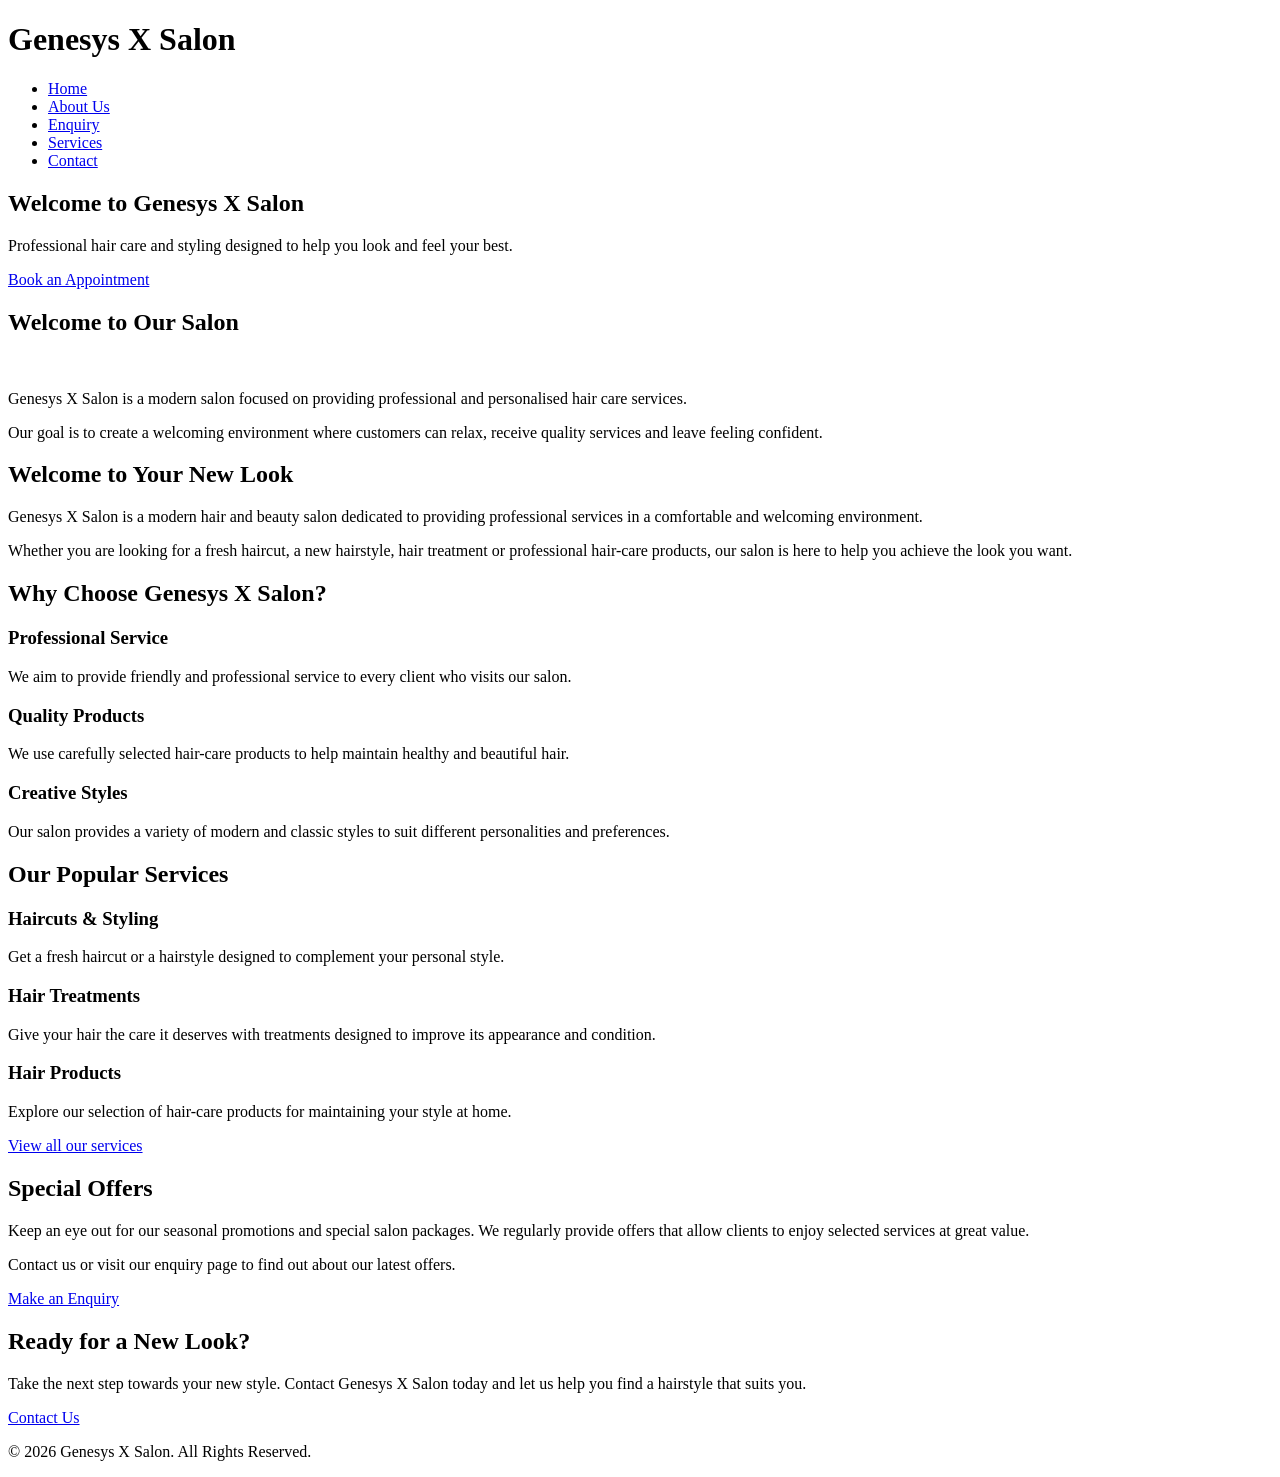
==== Index.html @ 8d03131c "final changes" ====
<!DOCTYPE html>
<html lang="en">

<head>
    <meta charset="UTF-8">

    <!-- Makes the website responsive -->
    <meta name="viewport" content="width=device-width, initial-scale=1.0">

    <title>Genesys X Salon | Home</title>

    <!-- Connect CSS -->
    <link rel="stylesheet" href="css/style.css">

</head>

<body>

    <!-- Header -->
    <header>
        <div class="header-container">

            <h1>Genesys X Salon</h1>

            <!-- Navigation -->
            <nav>
                <ul>
                    <li><a href="index.html">Home</a></li>
                    <li><a href="about-us.html">About Us</a></li>
                    <li><a href="enquiry.html">Enquiry</a></li>
                    <li><a href="services.html">Services</a></li>
                    <li><a href="contact.html">Contact</a></li>
                </ul>
            </nav>

        </div>
    </header>


    <main>

        <!-- Hero section -->
        <section class="hero">

            <div class="hero-content">

                <h2>Welcome to Genesys X Salon</h2>

                <p>
                    Professional hair care and styling
                    designed to help you look and feel your best.
                </p>

                <a href="enquiry.html" class="btn">
                    Book an Appointment
                </a>

            </div>

        </section>


        <!-- Salon introduction -->
        <section>

            <h2>Welcome to Our Salon</h2>

            <!-- RESPONSIVE IMAGE -->
            <img
                src="images/adam-winger-VjRpkGtS55w-unsplash-medium.jpg"
                srcset="
                    images/adam-winger-VjRpkGtS55w-unsplash-small.jpg 480w,
                    images/adam-winger-VjRpkGtS55w-unsplash-medium.jpg 768w,
                    images/adam-winger-VjRpkGtS55w-unsplash-large.jpg 1200w
                "
                sizes="
                    (max-width: 480px) 100vw,
                    (max-width: 768px) 90vw,
                    1200px
                "
                alt="Genesys-Salon"
                class="responsive-image">

            <p>
                Genesys X Salon is a modern salon focused on providing
                professional and personalised hair care services.
            </p>

            <p>
                Our goal is to create a welcoming environment where
                customers can relax, receive quality services and leave
                feeling confident.
            </p>

        </section>

         <!-- Introduction section -->
        <section>
            <div class="container">

                <h2>Welcome to Your New Look</h2>

                <p>
                    Genesys X Salon is a modern hair and beauty salon dedicated
                    to providing professional services in a comfortable and
                    welcoming environment.
                </p>

                <p>
                    Whether you are looking for a fresh haircut, a new hairstyle,
                    hair treatment or professional hair-care products, our salon
                    is here to help you achieve the look you want.
                </p>

            </div>
        </section>


        <!-- Why choose us section -->
        <section>
            <div class="container">

                <h2>Why Choose Genesys X Salon?</h2>

                <div class="card-container">

                    <article class="card">
                        <h3>Professional Service</h3>
                        <p>
                            We aim to provide friendly and professional service
                            to every client who visits our salon.
                        </p>
                    </article>

                    <article class="card">
                        <h3>Quality Products</h3>
                        <p>
                            We use carefully selected hair-care products to
                            help maintain healthy and beautiful hair.
                        </p>
                    </article>

                    <article class="card">
                        <h3>Creative Styles</h3>
                        <p>
                            Our salon provides a variety of modern and classic
                            styles to suit different personalities and preferences.
                        </p>
                    </article>

                </div>

            </div>
        </section>


        <!-- Services overview -->
        <section>
            <div class="container">

                <h2>Our Popular Services</h2>

                <div class="services-grid">

                    <div class="card">
                        <h3>Haircuts & Styling</h3>
                        <p>
                            Get a fresh haircut or a hairstyle designed to
                            complement your personal style.
                        </p>
                    </div>

                    <div class="card">
                        <h3>Hair Treatments</h3>
                        <p>
                            Give your hair the care it deserves with treatments
                            designed to improve its appearance and condition.
                        </p>
                    </div>

                    <div class="card">
                        <h3>Hair Products</h3>
                        <p>
                            Explore our selection of hair-care products for
                            maintaining your style at home.
                        </p>
                    </div>

                </div>

                <p>
                    <a href="services.html">View all our services</a>
                </p>

            </div>
        </section>


        <!-- Special offers -->
        <section>
            <div class="container">

                <h2>Special Offers</h2>

                <p>
                    Keep an eye out for our seasonal promotions and special
                    salon packages. We regularly provide offers that allow
                    clients to enjoy selected services at great value.
                </p>

                <p>
                    Contact us or visit our enquiry page to find out about
                    our latest offers.
                </p>

                <a href="enquiry.html" class="button">
                    Make an Enquiry
                </a>

            </div>
        </section>


        <!-- Call to action -->
        <section>
            <div class="container">

                <h2>Ready for a New Look?</h2>

                <p>
                    Take the next step towards your new style. Contact
                    Genesys X Salon today and let us help you find a
                    hairstyle that suits you.
                </p>

                <a href="contact.html" class="button">
                    Contact Us
                </a>

            </div>
        </section>

    </main>


    <!-- Footer -->
    <footer>
        <p>&copy; 2026 Genesys X Salon. All Rights Reserved.</p>
    </footer>

</body>
</html>
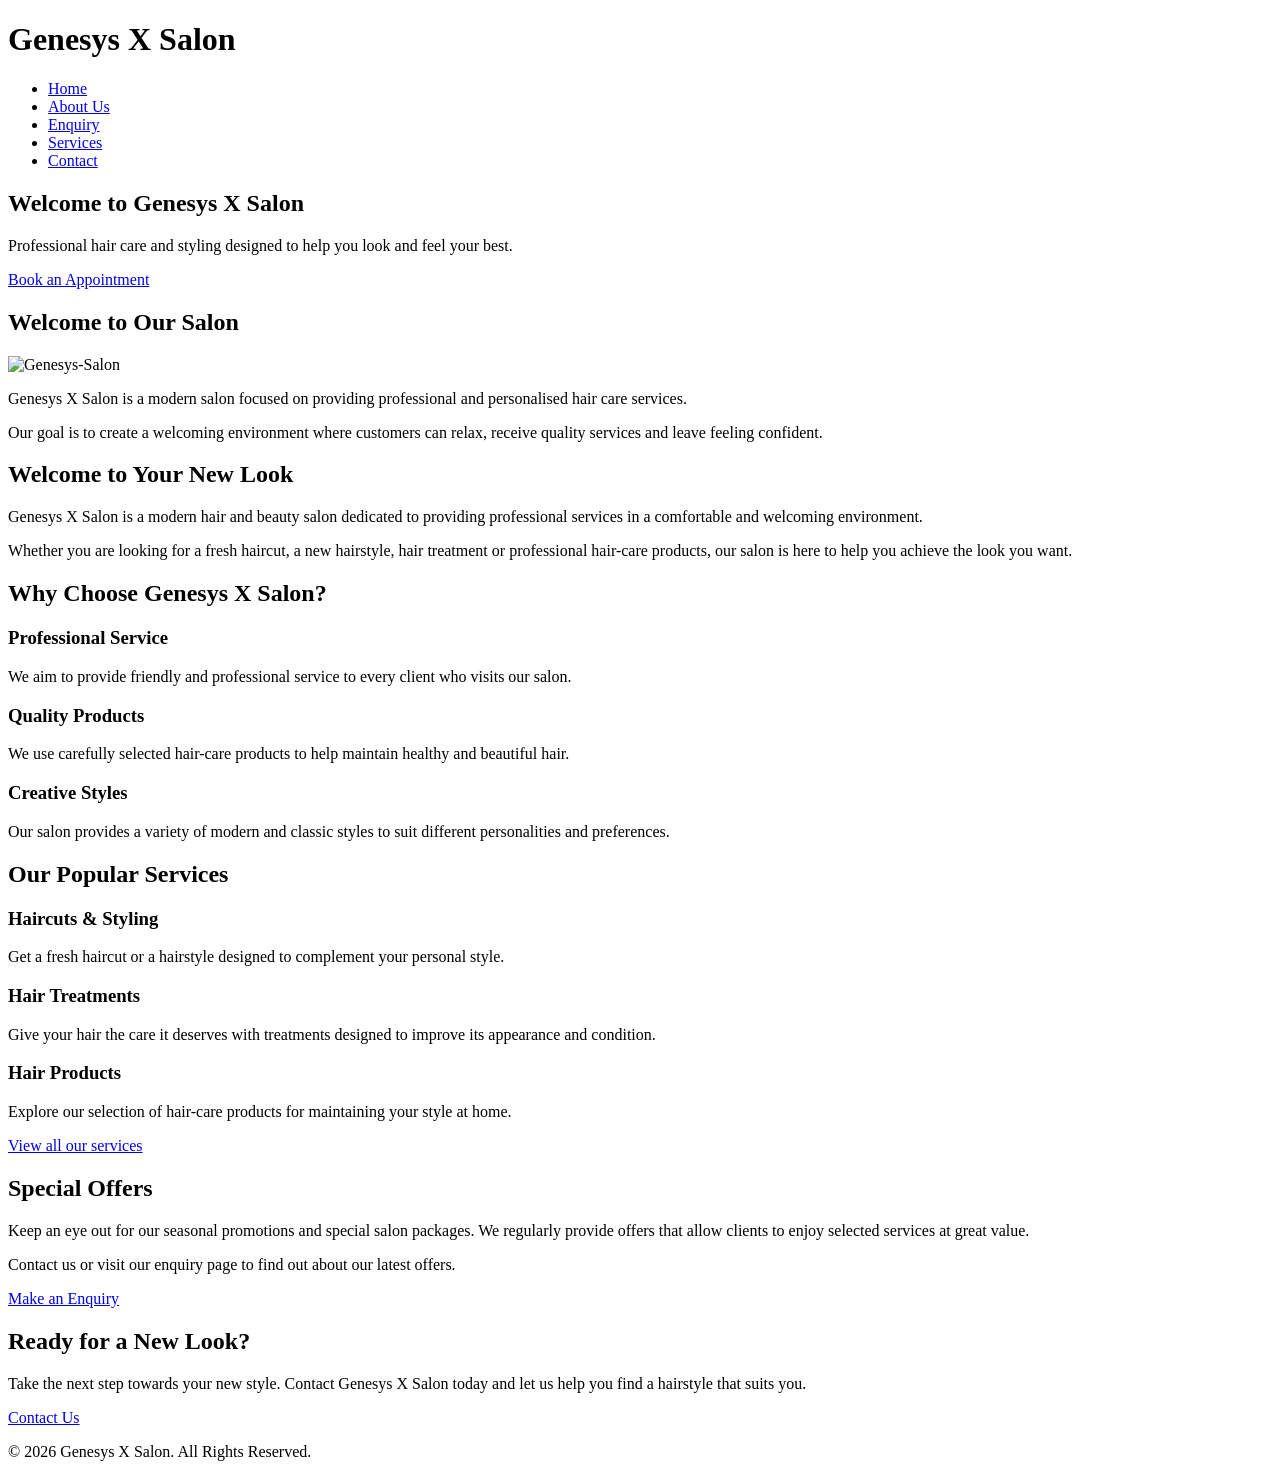
==== commit 5df92992: "final 3" ====
--- a/Index.html
+++ b/Index.html
@@ -67,12 +67,9 @@
 
             <!-- RESPONSIVE IMAGE -->
             <img
-                src="images/adam-winger-VjRpkGtS55w-unsplash-medium.jpg"
-                srcset="
-                    images/adam-winger-VjRpkGtS55w-unsplash-small.jpg 480w,
-                    images/adam-winger-VjRpkGtS55w-unsplash-medium.jpg 768w,
-                    images/adam-winger-VjRpkGtS55w-unsplash-large.jpg 1200w
-                "
+                src="images/adam-winger-VjRpkGtS55w-unsplash.jpg"
+                srcset="images/adam-winger-VjRpkGtS55w-unsplash-medium.jpg 768w"   
+            
                 sizes="
                     (max-width: 480px) 100vw,
                     (max-width: 768px) 90vw,
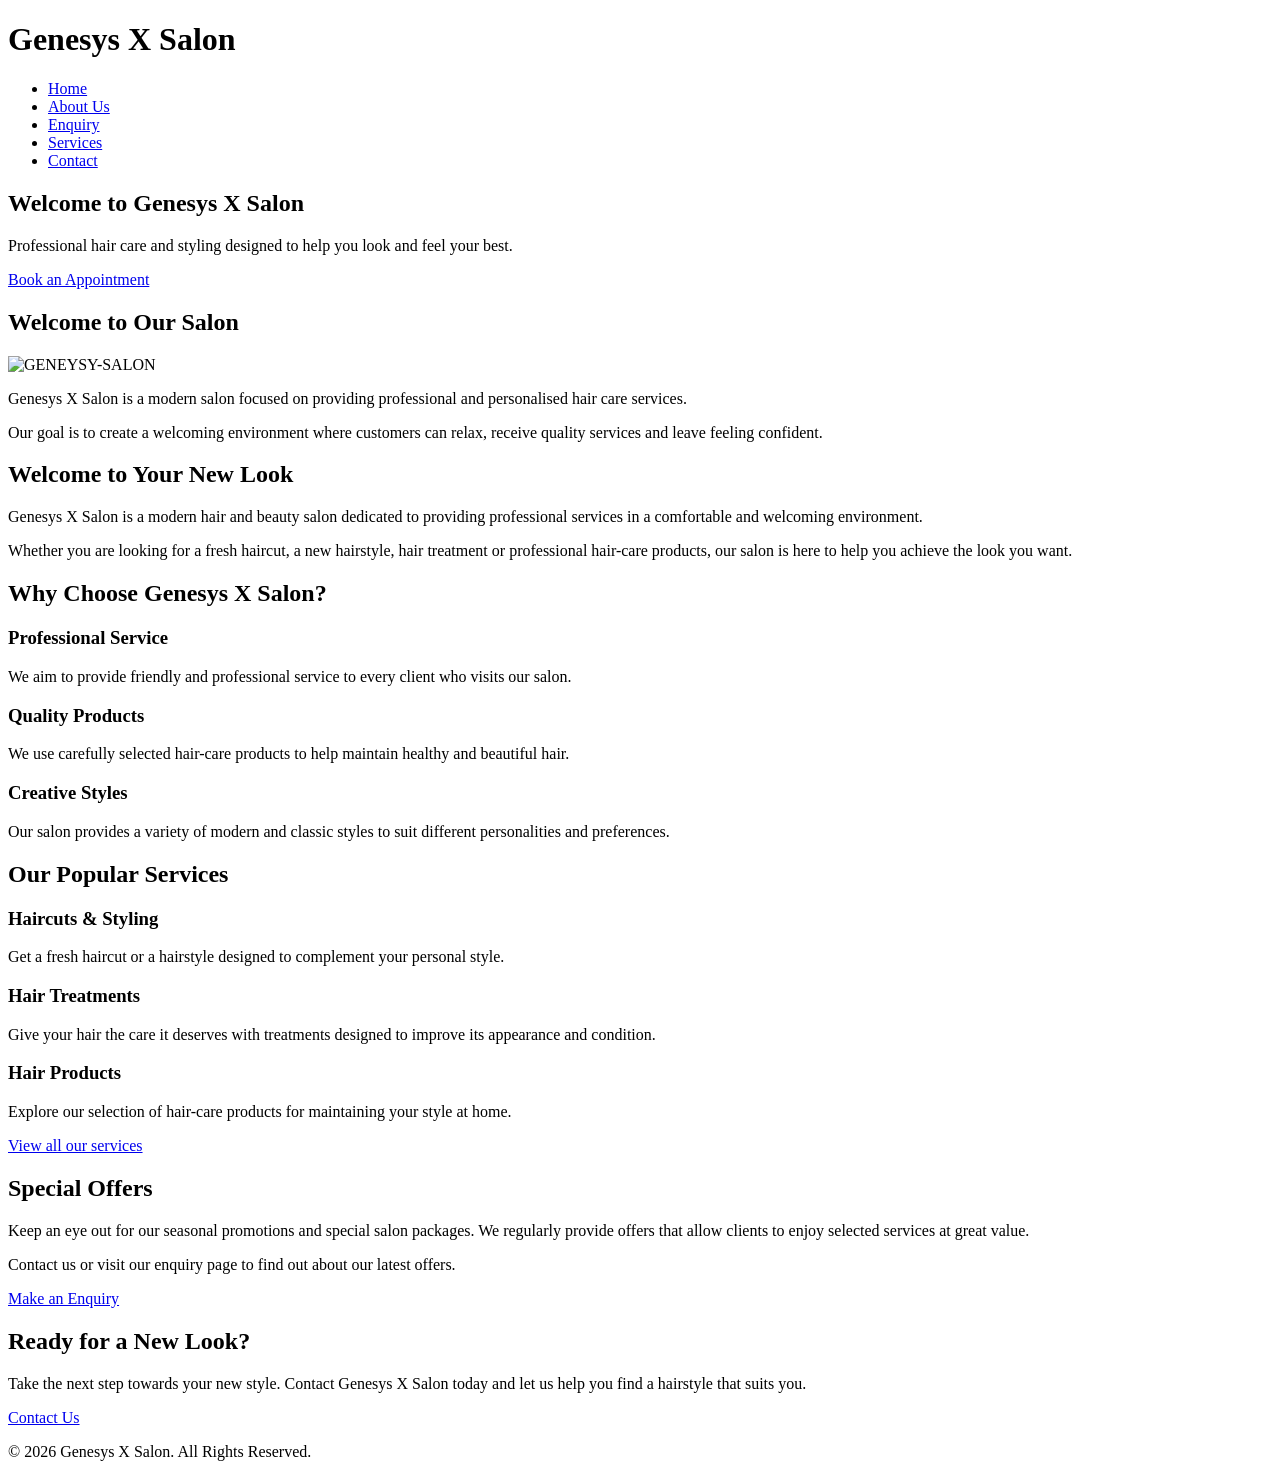
==== commit b4412b86: "1234" ====
--- a/Index.html
+++ b/Index.html
@@ -66,8 +66,7 @@
             <h2>Welcome to Our Salon</h2>
 
             <!-- RESPONSIVE IMAGE -->
-            <img
-                src="images/adam-winger-VjRpkGtS55w-unsplash.jpg"
+            <img src="images/adam-winger-VjRpkGtS55w-unsplash.jpg"
                 srcset="images/adam-winger-VjRpkGtS55w-unsplash-medium.jpg 768w"   
             
                 sizes="
@@ -75,7 +74,7 @@
                     (max-width: 768px) 90vw,
                     1200px
                 "
-                alt="Genesys-Salon"
+                alt="GENEYSY-SALON"
                 class="responsive-image">
 
             <p>
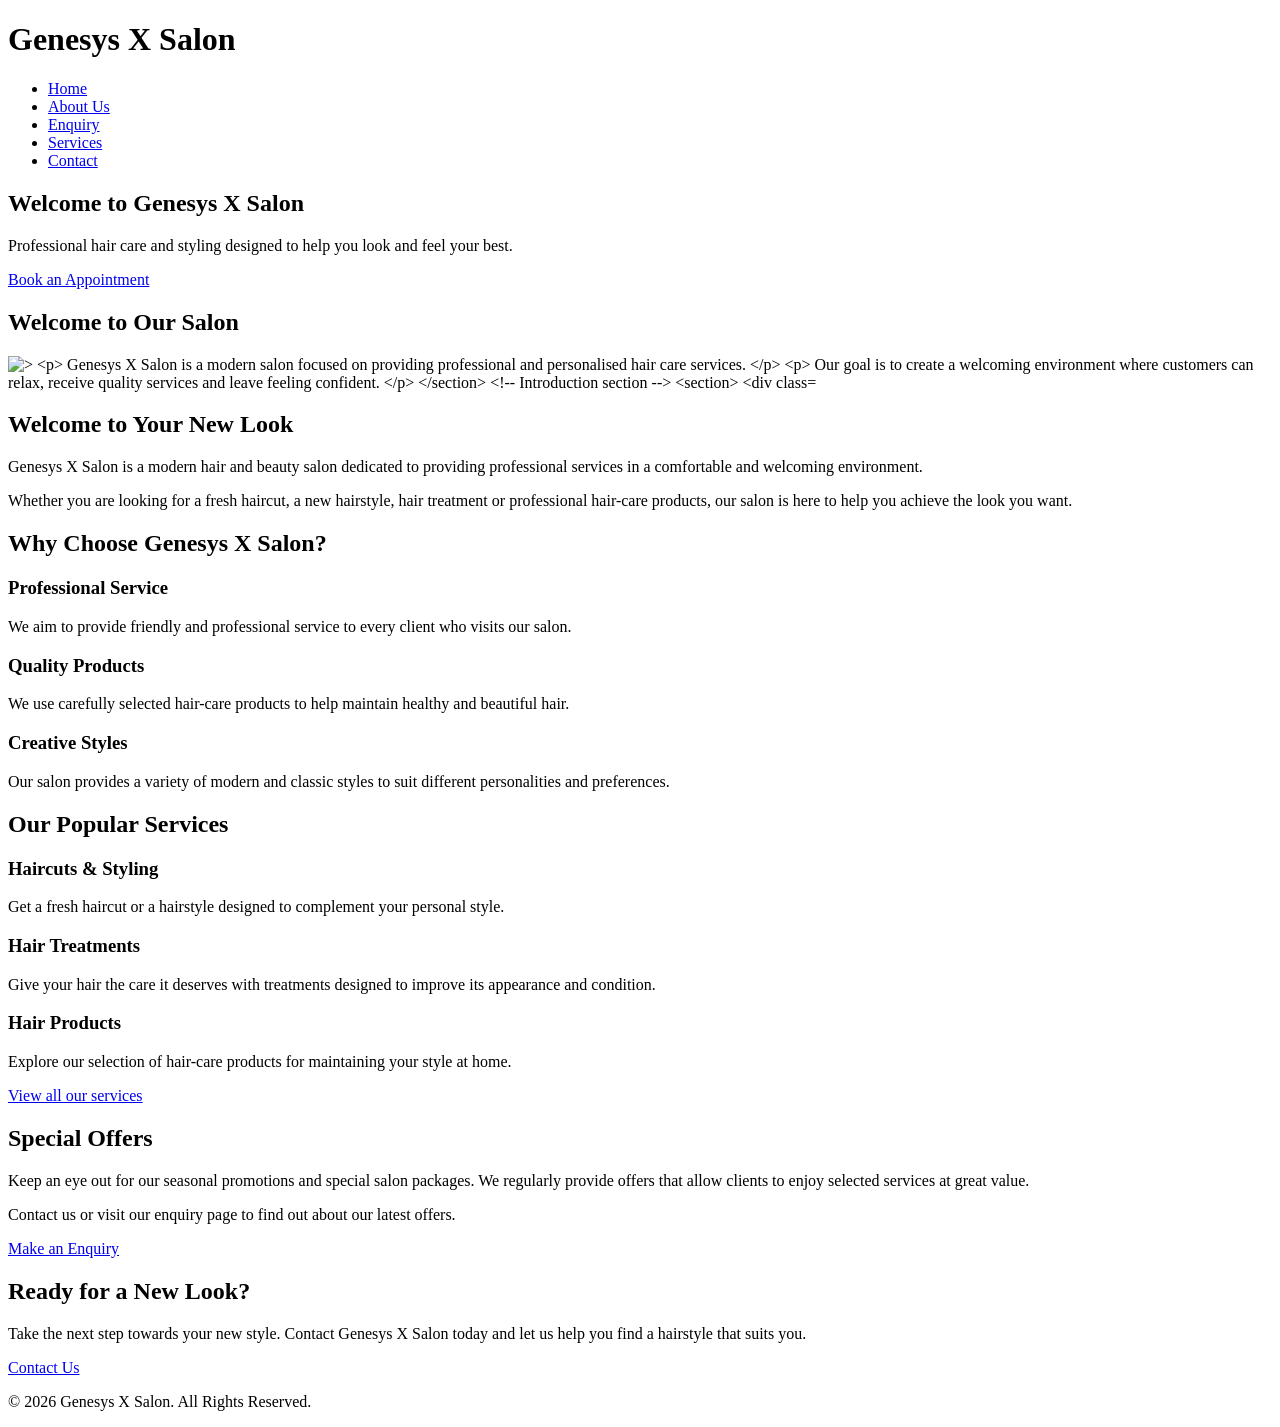
==== commit f5509576: "12" ====
--- a/Index.html
+++ b/Index.html
@@ -67,15 +67,13 @@
 
             <!-- RESPONSIVE IMAGE -->
             <img src="images/adam-winger-VjRpkGtS55w-unsplash.jpg"
-                srcset="images/adam-winger-VjRpkGtS55w-unsplash-medium.jpg 768w"   
+                srcset="images/adam-winger-VjRpkGtS55w-unsplash-medium.jpg 480w"   
             
                 sizes="
                     (max-width: 480px) 100vw,
-                    (max-width: 768px) 90vw,
-                    1200px
+                   
                 "
-                alt="GENEYSY-SALON"
-                class="responsive-image">
+                alt=" >
 
             <p>
                 Genesys X Salon is a modern salon focused on providing
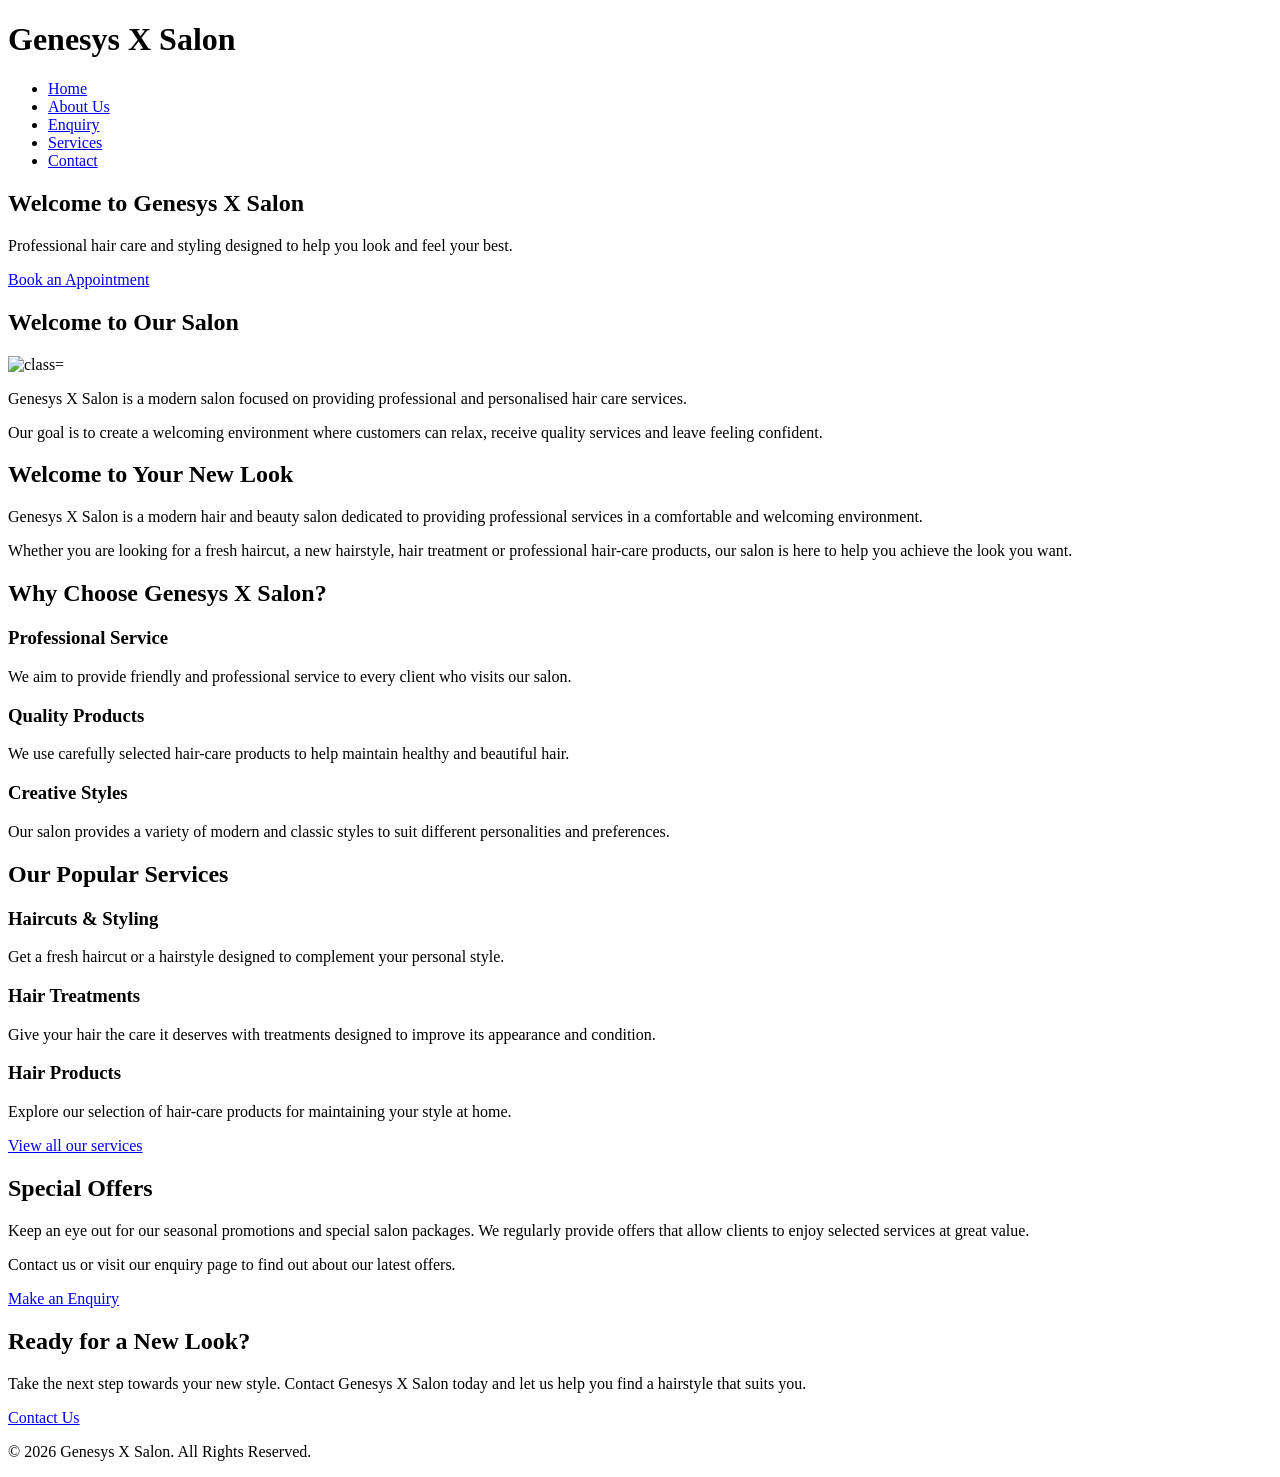
==== commit aeeb14a1: "13" ====
--- a/Index.html
+++ b/Index.html
@@ -73,7 +73,9 @@
                     (max-width: 480px) 100vw,
                    
                 "
-                alt=" >
+                alt="   
+                class="responsive-image">
+                 
 
             <p>
                 Genesys X Salon is a modern salon focused on providing
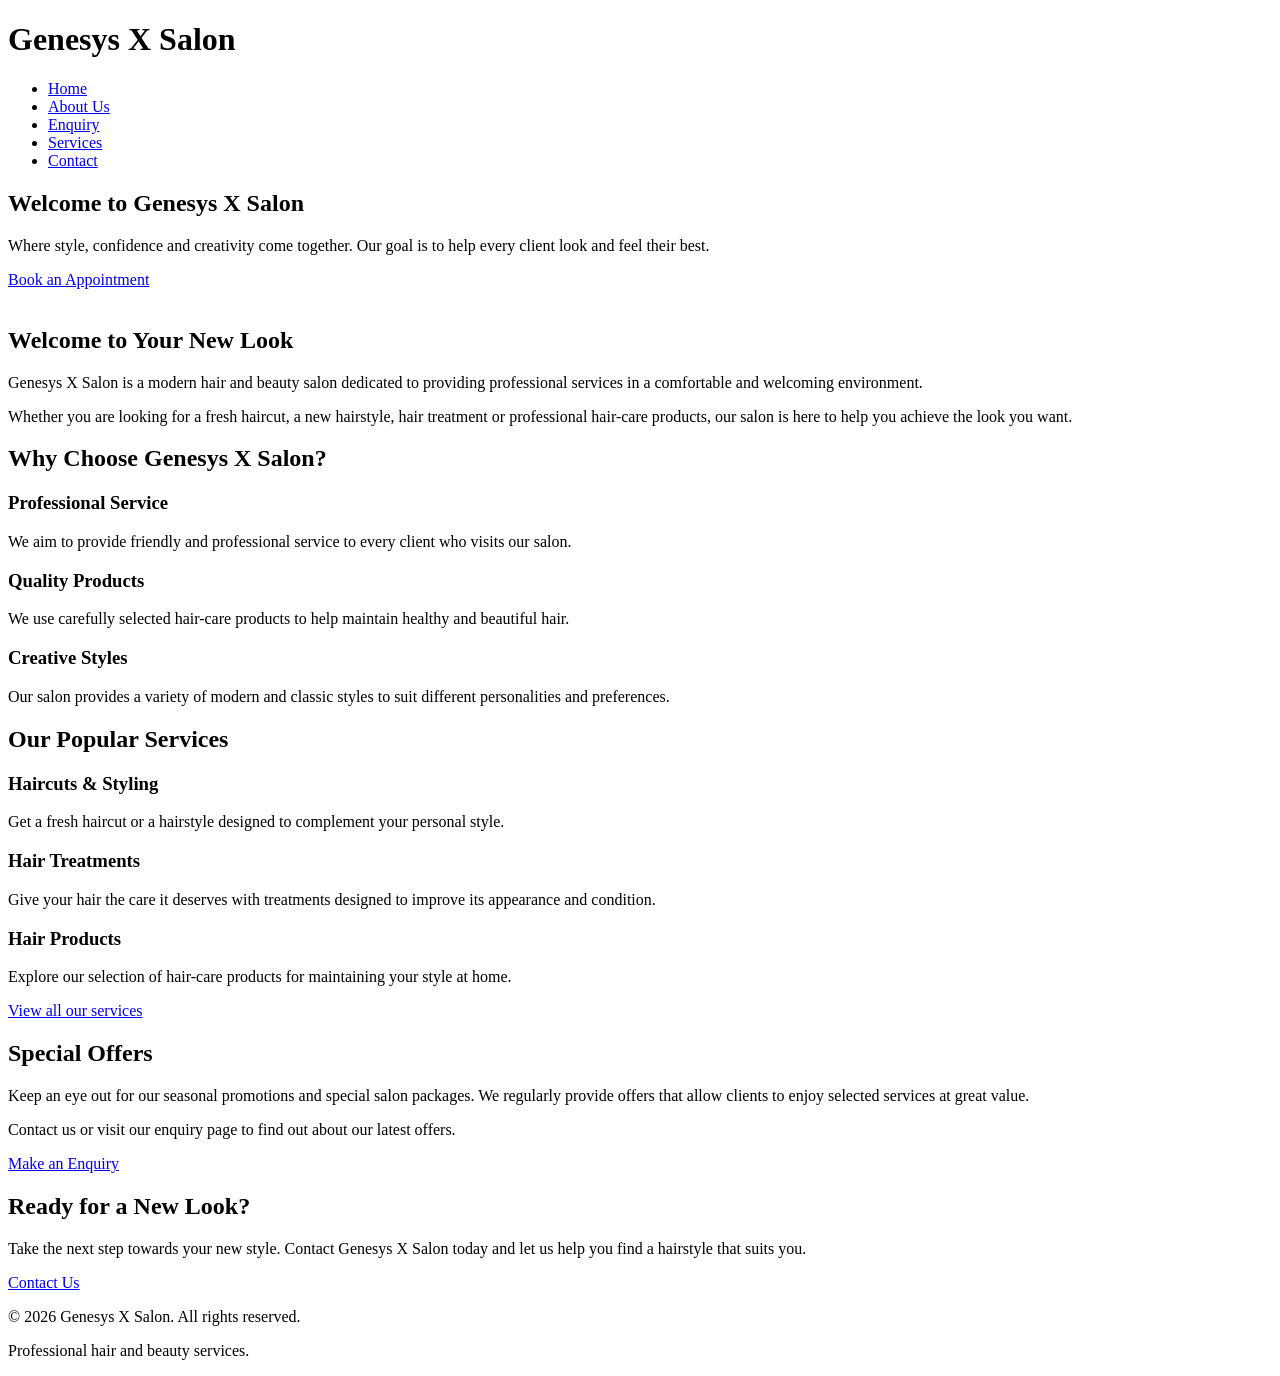
==== commit 985c8609: "14" ====
--- a/Index.html
+++ b/Index.html
@@ -2,27 +2,28 @@
 <html lang="en">
 
 <head>
+    <!-- Defines the character encoding -->
     <meta charset="UTF-8">
 
-    <!-- Makes the website responsive -->
+    <!-- Makes the website responsive on phones and tablets -->
     <meta name="viewport" content="width=device-width, initial-scale=1.0">
 
+    <!-- Website title shown on the browser tab -->
     <title>Genesys X Salon | Home</title>
 
-    <!-- Connect CSS -->
+    <!-- Links this page to the external CSS stylesheet -->
     <link rel="stylesheet" href="css/style.css">
-
 </head>
 
 <body>
 
-    <!-- Header -->
+    <!-- Header contains the website name and navigation -->
     <header>
-        <div class="header-container">
+        <div class="container">
 
             <h1>Genesys X Salon</h1>
 
-            <!-- Navigation -->
+            <!-- Navigation menu -->
             <nav>
                 <ul>
                     <li><a href="index.html">Home</a></li>
@@ -35,23 +36,26 @@
 
         </div>
     </header>
-
-
+    
+
+
+    <!-- Main content of the homepage -->
     <main>
+        
 
         <!-- Hero section -->
         <section class="hero">
-
-            <div class="hero-content">
+            <div class="container">
+                
 
                 <h2>Welcome to Genesys X Salon</h2>
 
                 <p>
-                    Professional hair care and styling
-                    designed to help you look and feel your best.
-                </p>
-
-                <a href="enquiry.html" class="btn">
+                    Where style, confidence and creativity come together.
+                    Our goal is to help every client look and feel their best.
+                </p>
+
+                <a href="enquiry.html" class="button">
                     Book an Appointment
                 </a>
 
@@ -60,38 +64,24 @@
         </section>
 
 
-        <!-- Salon introduction -->
-        <section>
-
-            <h2>Welcome to Our Salon</h2>
-
-            <!-- RESPONSIVE IMAGE -->
-            <img src="images/adam-winger-VjRpkGtS55w-unsplash.jpg"
-                srcset="images/adam-winger-VjRpkGtS55w-unsplash-medium.jpg 480w"   
-            
+        <!-- Introduction section -->
+        <section>
+             <!-- RESPONSIVE IMAGE -->
+            <img
+                src="images/benyamin-bohlouli-LGXN4OSQSa4-unsplash.jpg"
+                srcset="
+                    images/benyamin-bohlouli-LGXN4OSQSa4-unsplash-small.jpg 480w,
+                    images/benyamin-bohlouli-LGXN4OSQSa4-unsplash-medium.jpg 768w,
+                    images/benyamin-bohlouli-LGXN4OSQSa4-unsplash-large.jpg 1200w
+                "
                 sizes="
-                    (max-width: 480px) 100vw,
-                   
+                    (min-width: 480px) 100vw,
+                    (max-width: 768px) 90vw,
+                    1200px
                 "
-                alt="   
+                alt="Inside Genesys X Salon"
                 class="responsive-image">
-                 
-
-            <p>
-                Genesys X Salon is a modern salon focused on providing
-                professional and personalised hair care services.
-            </p>
-
-            <p>
-                Our goal is to create a welcoming environment where
-                customers can relax, receive quality services and leave
-                feeling confident.
-            </p>
-
-        </section>
-
-         <!-- Introduction section -->
-        <section>
+
             <div class="container">
 
                 <h2>Welcome to Your New Look</h2>
@@ -241,7 +231,17 @@
 
     <!-- Footer -->
     <footer>
-        <p>&copy; 2026 Genesys X Salon. All Rights Reserved.</p>
+        <div class="container">
+
+            <p>
+                &copy; 2026 Genesys X Salon. All rights reserved.
+            </p>
+
+            <p>
+                Professional hair and beauty services.
+            </p>
+
+        </div>
     </footer>
 
 </body>
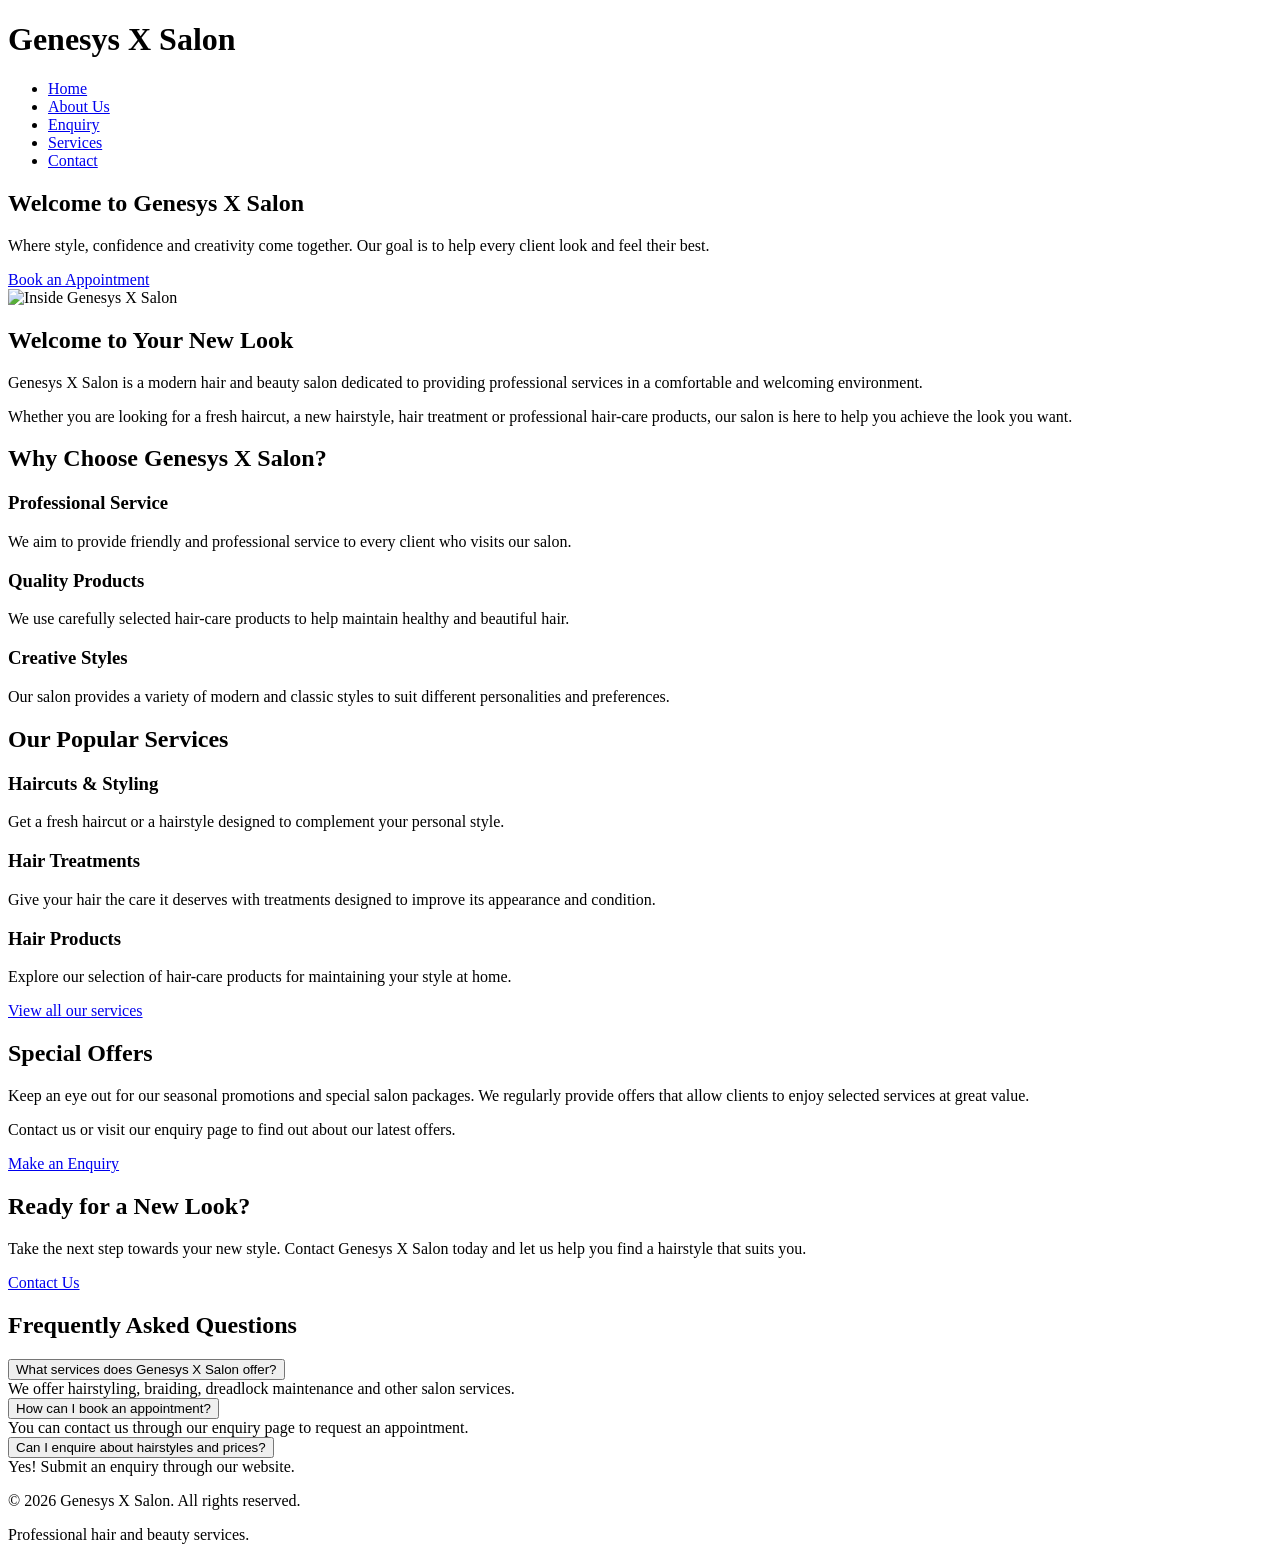
==== commit 37ddd1d1: "final part 3" ====
--- a/Index.html
+++ b/Index.html
@@ -225,6 +225,32 @@
 
             </div>
         </section>
+        <section class="reveal">
+    <h2>Frequently Asked Questions</h2>
+
+    <button class="faq-question">
+        What services does Genesys X Salon offer?
+    </button>
+    <div class="faq-answer">
+        We offer hairstyling, braiding, dreadlock maintenance
+        and other salon services.
+    </div>
+
+    <button class="faq-question">
+        How can I book an appointment?
+    </button>
+    <div class="faq-answer">
+        You can contact us through our enquiry page
+        to request an appointment.
+    </div>
+
+    <button class="faq-question">
+        Can I enquire about hairstyles and prices?
+    </button>
+    <div class="faq-answer">
+        Yes! Submit an enquiry through our website.
+    </div>
+</section>
 
     </main>
 
@@ -243,6 +269,7 @@
 
         </div>
     </footer>
+    <script src="js/script.js"></script>
 
 </body>
 </html>
